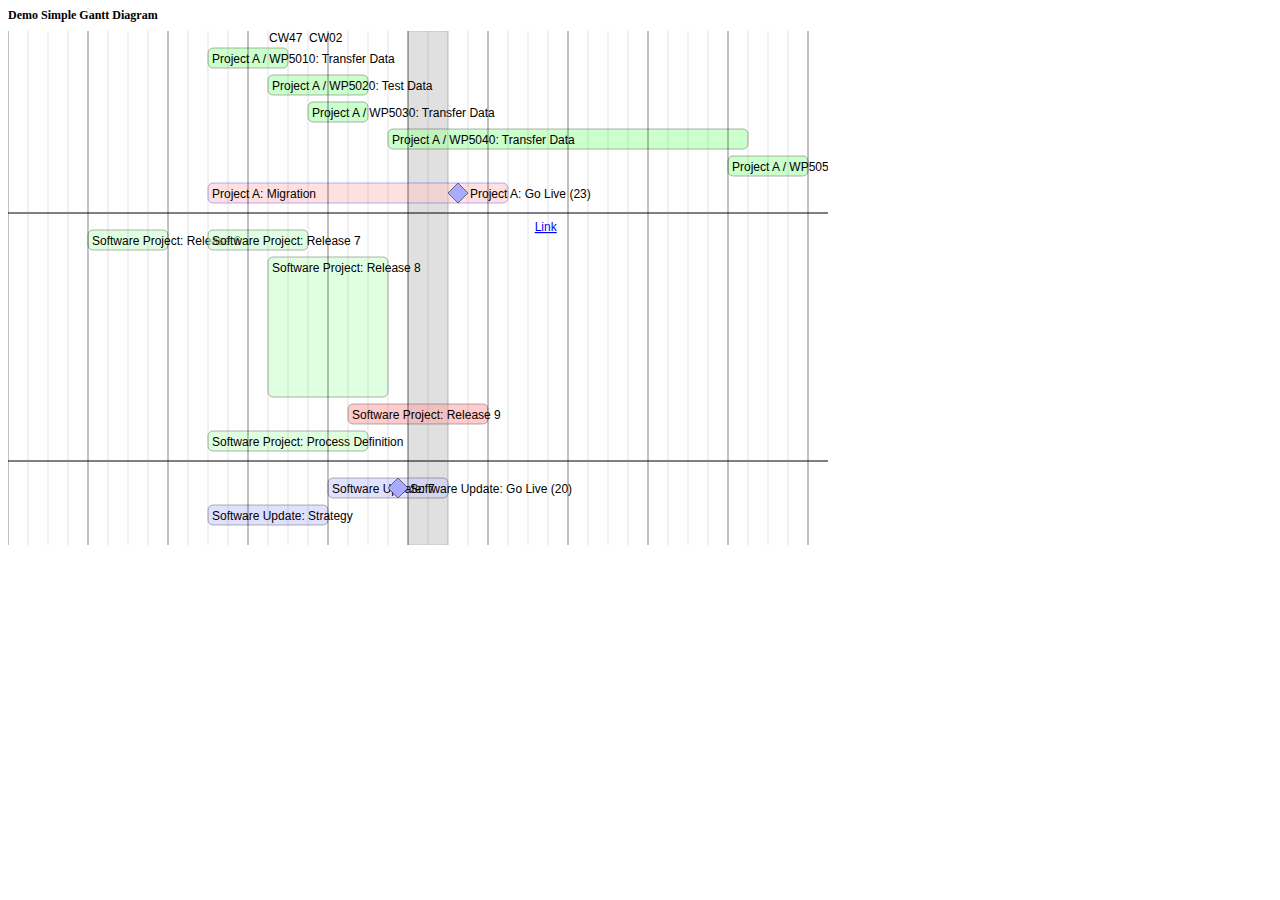
==== examples/GanttChart/myGanttChart.html @ d1228bd1 "minor update of examples/GanttChart" ====
<html>
  <head>
    <meta http-equiv="Content-Type" content="text/html; charset=UTF-8">
    <style>* {
    font-size:12px;
    }</style>
    <script type="text/javascript" src="myGanttChart.js"></script>
  </head>
  <body>
    <h1>Demo Simple Gantt Diagram</h1>

    <svg xmlns="http://www.w3.org/2000/svg" version="1.1" baseProfile="full" id="gantt_diagram"/>

    <script type="text/javascript">

      function cw(y,w) {
	  return ((y - 2021) * 52 + w);
      }
      
      function d(y,m,d) {
	  
	  var date = new Date(y,m,d);
	  date.setHours(0, 0, 0, 0);

	  // Thursday in current week decides the year.
	  date.setDate(date.getDate() + 3 - (date.getDay() + 6) % 7);
	  
	  // January 4 is always in week 1.
	  var week1 = new Date(date.getFullYear(), 0, 4);

	  // Adjust to Thursday in week 1 and count number of weeks from date to week1.
	  var w = 1 + Math.round(((date.getTime() - week1.getTime()) / 86400000 - 3 + (week1.getDay() + 6) % 7) / 7);
	  
	  return cw(y,w);
      }
      
      var c = new objGanttChart('gantt_diagram',0,0,20);
      
      //c.shift(cw(2021,5));

      c.append(
	  {start: 10, length: 4, title: 'Project A / WP5010: Transfer Data'},
	  {start: 13, end: 17, title: 'Project A / WP5020: Test Data'},
	  {start: cw(2021,15), end: cw(2021,17), title: 'Project A / WP5030: Transfer Data'},
	  {start: cw(2021,19), end: d(2021,8,9), title: 'Project A / WP5040: Transfer Data'},
	  {start:  d(2021,8,9), end: d(2021,8,29), title: 'Project A / WP5050: Validate Data'},
	  {start: 10, length: 15, color: '#ffcccc', title: 'Project A: Migration', url : "?path=abc.txt"},
	  {start: 23, title: 'Project A: Go Live'},);

      c.append(
	  {color: '#ccffcc'},
	  {start:  4, length: 4, title: 'Software Project: Release 6'},
	  {start: 10, length: 5, title: 'Software Project: Release 7', newline: false},
	  {start: 13, length: 6, height: 7, title: 'Software Project: Release 8'},
	  {start: 17, length: 7, color: '#ffaaaa', title: 'Software Project: Release 9'},
	  {start: 10, length: 8, title: 'Software Project: Process Definition'});

      c.append(
	  {color: '#ccccff'},
	  {posx: 26, posy: 10, title: 'Link', url: "http://www.heise.de/"},
	  {start: 16, length: 6, title: 'Software Update: 7'},
	  {start: 20, title: 'Software Update: Go Live'},
	  {start: 10, length: 6, title: 'Software Update: Strategy'},
      );
      
      c.appendVBar(cw(2021,20),2,'Holidays');
      c.addLabel(13,'CW47');
      c.addLabel(15,'CW02');

      //c.appendHLines();
      c.appendVLines();
   </script>
  </body>
</html>
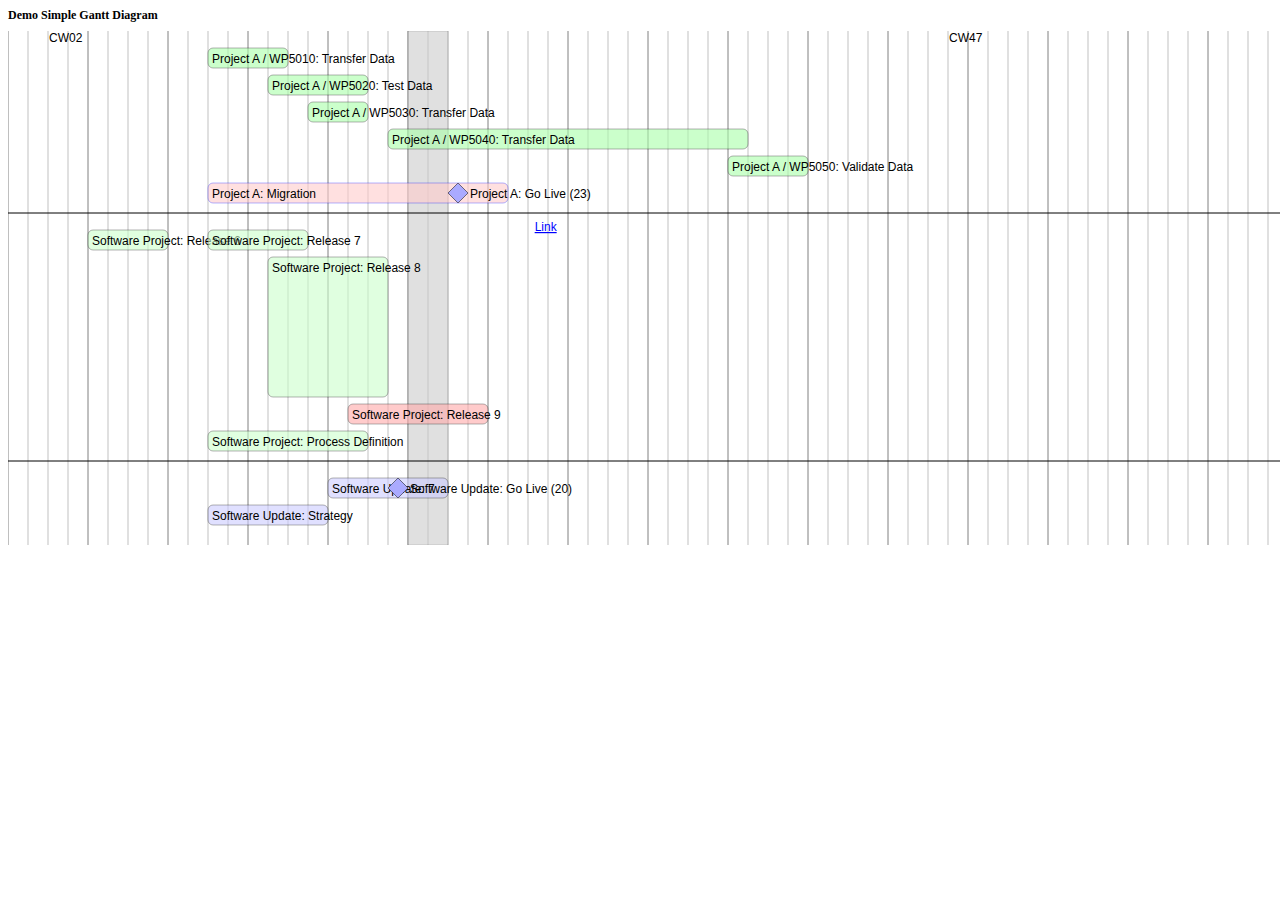
==== commit 35306c5f: "minor update of Gantt Chart (SVG)" ====
--- a/examples/GanttChart/myGanttChart.html
+++ b/examples/GanttChart/myGanttChart.html
@@ -34,7 +34,7 @@
 	  return cw(y,w);
       }
       
-      var c = new objGanttChart('gantt_diagram',0,0,20);
+      var c = new objGanttChart('gantt_diagram',105,0,20);
       
       //c.shift(cw(2021,5));
 
@@ -63,10 +63,12 @@
 	  {start: 10, length: 6, title: 'Software Update: Strategy'},
       );
       
-      c.appendVBar(cw(2021,20),2,'Holidays');
-      c.addLabel(13,'CW47');
-      c.addLabel(15,'CW02');
+      c.appendVBar(cw(2021,20),2,'Holidays 2021');
+      c.addLabel(cw(2021,2),'CW02');
+      c.addLabel(cw(2021,47),'CW47');
 
+      c.appendVBar(cw(2022,30),2,'Holidays 2022');
+      
       //c.appendHLines();
       c.appendVLines();
    </script>
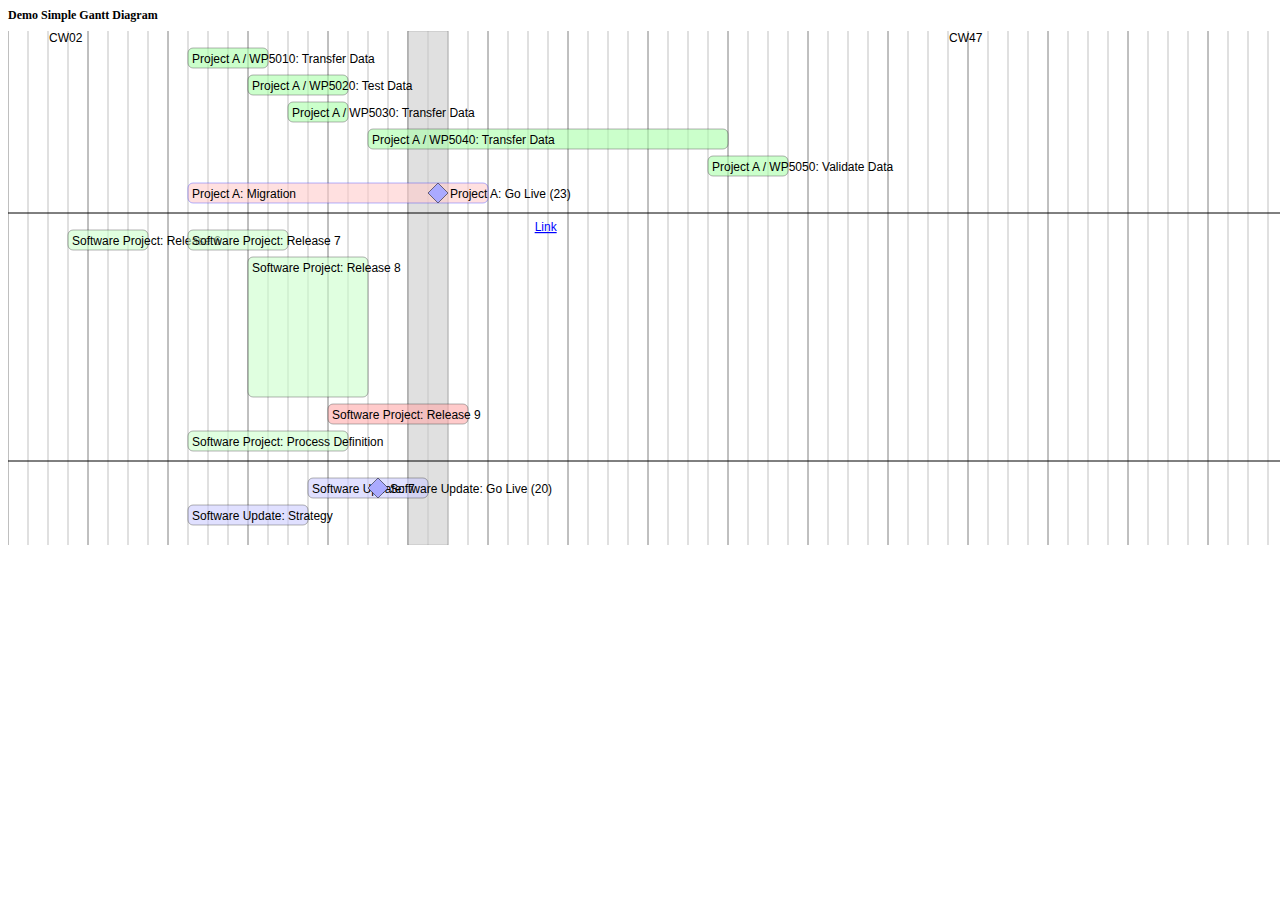
==== commit 7711b424: "update of examples/GanttChart" ====
--- a/examples/GanttChart/myGanttChart.html
+++ b/examples/GanttChart/myGanttChart.html
@@ -1,76 +1,84 @@
-<html>
-  <head>
-    <meta http-equiv="Content-Type" content="text/html; charset=UTF-8">
-    <style>* {
-    font-size:12px;
-    }</style>
-    <script type="text/javascript" src="myGanttChart.js"></script>
-  </head>
-  <body>
-    <h1>Demo Simple Gantt Diagram</h1>
-
-    <svg xmlns="http://www.w3.org/2000/svg" version="1.1" baseProfile="full" id="gantt_diagram"/>
-
-    <script type="text/javascript">
-
-      function cw(y,w) {
-	  return ((y - 2021) * 52 + w);
-      }
-      
-      function d(y,m,d) {
-	  
-	  var date = new Date(y,m,d);
-	  date.setHours(0, 0, 0, 0);
-
-	  // Thursday in current week decides the year.
-	  date.setDate(date.getDate() + 3 - (date.getDay() + 6) % 7);
-	  
-	  // January 4 is always in week 1.
-	  var week1 = new Date(date.getFullYear(), 0, 4);
-
-	  // Adjust to Thursday in week 1 and count number of weeks from date to week1.
-	  var w = 1 + Math.round(((date.getTime() - week1.getTime()) / 86400000 - 3 + (week1.getDay() + 6) % 7) / 7);
-	  
-	  return cw(y,w);
-      }
-      
-      var c = new objGanttChart('gantt_diagram',105,0,20);
-      
-      //c.shift(cw(2021,5));
-
-      c.append(
-	  {start: 10, length: 4, title: 'Project A / WP5010: Transfer Data'},
-	  {start: 13, end: 17, title: 'Project A / WP5020: Test Data'},
-	  {start: cw(2021,15), end: cw(2021,17), title: 'Project A / WP5030: Transfer Data'},
-	  {start: cw(2021,19), end: d(2021,8,9), title: 'Project A / WP5040: Transfer Data'},
-	  {start:  d(2021,8,9), end: d(2021,8,29), title: 'Project A / WP5050: Validate Data'},
-	  {start: 10, length: 15, color: '#ffcccc', title: 'Project A: Migration', url : "?path=abc.txt"},
-	  {start: 23, title: 'Project A: Go Live'},);
-
-      c.append(
-	  {color: '#ccffcc'},
-	  {start:  4, length: 4, title: 'Software Project: Release 6'},
-	  {start: 10, length: 5, title: 'Software Project: Release 7', newline: false},
-	  {start: 13, length: 6, height: 7, title: 'Software Project: Release 8'},
-	  {start: 17, length: 7, color: '#ffaaaa', title: 'Software Project: Release 9'},
-	  {start: 10, length: 8, title: 'Software Project: Process Definition'});
-
-      c.append(
-	  {color: '#ccccff'},
-	  {posx: 26, posy: 10, title: 'Link', url: "http://www.heise.de/"},
-	  {start: 16, length: 6, title: 'Software Update: 7'},
-	  {start: 20, title: 'Software Update: Go Live'},
-	  {start: 10, length: 6, title: 'Software Update: Strategy'},
-      );
-      
-      c.appendVBar(cw(2021,20),2,'Holidays 2021');
-      c.addLabel(cw(2021,2),'CW02');
-      c.addLabel(cw(2021,47),'CW47');
-
-      c.appendVBar(cw(2022,30),2,'Holidays 2022');
-      
-      //c.appendHLines();
-      c.appendVLines();
-   </script>
-  </body>
-</html>
+<html>
+  <head>
+    <meta http-equiv="Content-Type" content="text/html; charset=UTF-8">
+    <style>* {
+    font-size:12px;
+    }</style>
+    <script type="text/javascript" src="myGanttChart.js"></script>
+  </head>
+  <body>
+    <h1>Demo Simple Gantt Diagram</h1>
+
+    <svg xmlns="http://www.w3.org/2000/svg" version="1.1" baseProfile="full" id="gantt_diagram"/>
+
+    <script type="text/javascript">
+
+      function cw(y,w) {
+	  return ((y - 2021) * 52 + w);
+      }
+      
+      function d(y,m,d) {
+	  
+	  var date = new Date(y,m,d);
+	  date.setHours(0, 0, 0, 0);
+
+	  // Thursday in current week decides the year.
+	  date.setDate(date.getDate() + 3 - (date.getDay() + 6) % 7);
+	  
+	  // January 4 is always in week 1.
+	  var week1 = new Date(date.getFullYear(), 0, 4);
+
+	  // Adjust to Thursday in week 1 and count number of weeks from date to week1.
+	  var w = 1 + Math.round(((date.getTime() - week1.getTime()) / 86400000 - 3 + (week1.getDay() + 6) % 7) / 7);
+	  
+	  return cw(y,w);
+      }
+      
+      var c = new objGanttChart('gantt_diagram',105,0,20);
+      
+      //c.shift(cw(2021,5));
+
+      c.append(
+	  {start: 10, length: 4, title: 'Project A / WP5010: Transfer Data'},
+	  {start: 13, end: 17, title: 'Project A / WP5020: Test Data'},
+	  {start: cw(2021,15), end: cw(2021,17), title: 'Project A / WP5030: Transfer Data'},
+	  {start: cw(2021,19), end: d(2021,8,9), title: 'Project A / WP5040: Transfer Data'},
+	  {start:  d(2021,8,9), end: d(2021,8,29), title: 'Project A / WP5050: Validate Data'},
+	  {start: 10, length: 15, color: '#ffcccc', title: 'Project A: Migration', url : "?path=abc.txt"},
+	  {start: 23, title: 'Project A: Go Live'},);
+
+      c.append(
+	  {color: '#ccffcc'},
+	  {start:  4, length: 4, title: 'Software Project: Release 6'},
+	  {start: 10, length: 5, title: 'Software Project: Release 7', newline: false},
+	  {start: 13, length: 6, height: 7, title: 'Software Project: Release 8'},
+	  {start: 17, length: 7, color: '#ffaaaa', title: 'Software Project: Release 9'},
+	  {start: 10, length: 8, title: 'Software Project: Process Definition'});
+
+      c.append(
+	  {color: '#ccccff'},
+	  {posx: 26, posy: 10, title: 'Link', url: "http://www.heise.de/"},
+	  {start: 16, length: 6, title: 'Software Update: 7'},
+	  {start: 20, title: 'Software Update: Go Live'},
+	  {start: 10, length: 6, title: 'Software Update: Strategy'},
+      );
+      
+      c.appendVBar(cw(2021,20),2,'Holidays 2021');
+      c.addLabel(cw(2021,2),'CW02');
+      c.addLabel(cw(2021,47),'CW47');
+
+      c.appendVBar(cw(2022,30),2,'Holidays 2022');
+
+      // Ctrl+V
+      
+      //c.append(c.parseInput('1;2;AAA\n4;5;BBB\n6;7;CCC'));
+
+      //c.getInput('/Entwurf/myGanttDemo.csv');
+
+      //c.getInput('/Entwurf/myGanttDemo.json');
+
+      //c.appendHLines();
+      c.appendVLines();
+   </script>
+  </body>
+</html>
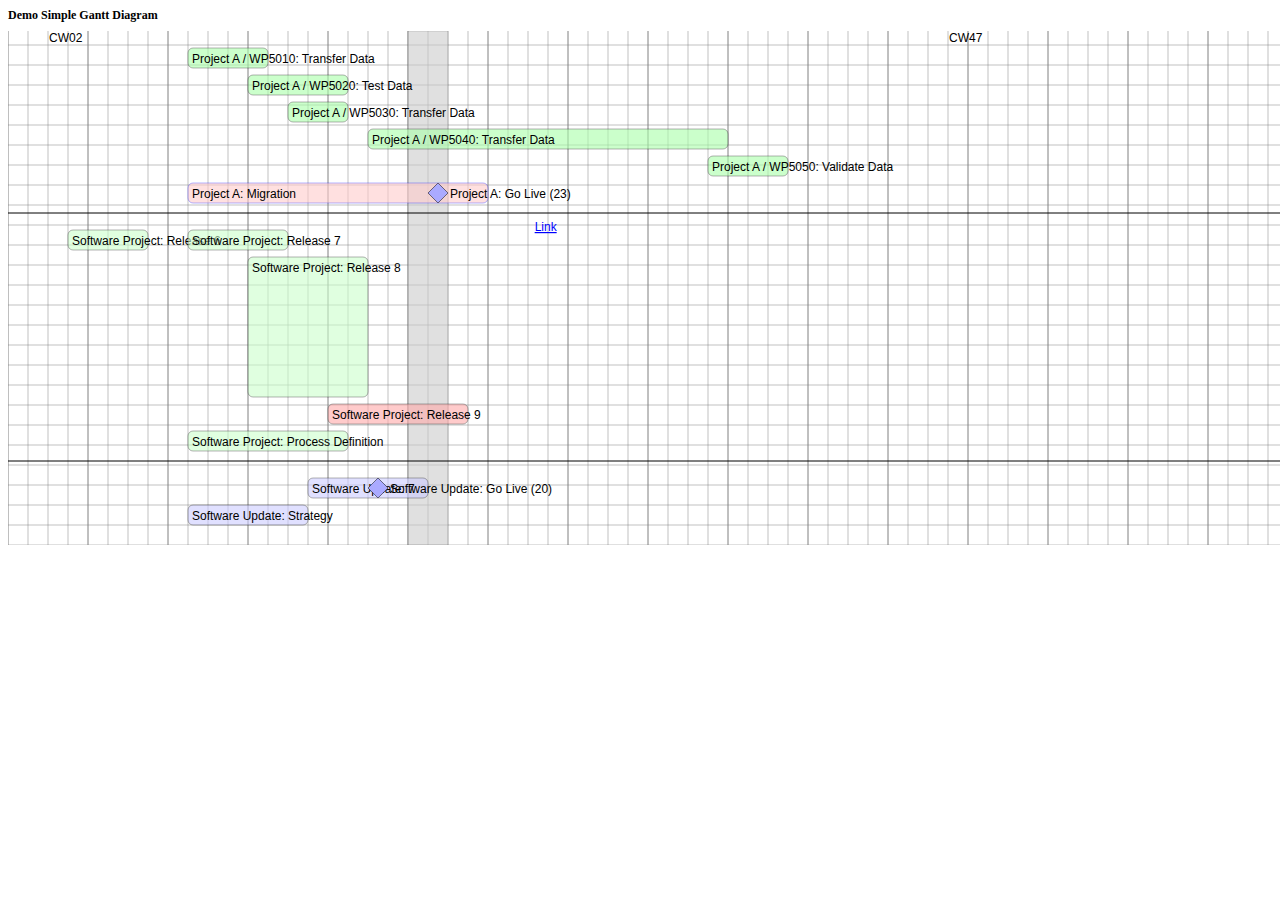
==== commit 613ecc29: "update of examples/GanttChart" ====
--- a/examples/GanttChart/myGanttChart.html
+++ b/examples/GanttChart/myGanttChart.html
@@ -63,21 +63,22 @@
 	  {start: 10, length: 6, title: 'Software Update: Strategy'},
       );
       
-      c.appendVBar(cw(2021,20),2,'Holidays 2021');
       c.addLabel(cw(2021,2),'CW02');
       c.addLabel(cw(2021,47),'CW47');
 
-      c.appendVBar(cw(2022,30),2,'Holidays 2022');
 
       // Ctrl+V
       
       //c.append(c.parseInput('1;2;AAA\n4;5;BBB\n6;7;CCC'));
 
-      //c.getInput('/Entwurf/myGanttDemo.csv');
+      c.getInput('/WorkGanttChart/myGanttDemo.csv');
 
-      //c.getInput('/Entwurf/myGanttDemo.json');
+      c.getInput('/WorkGanttChart/myGanttDemo.json');
 
-      //c.appendHLines();
+      c.appendVBar(cw(2022,30),2,'Holidays 2022');
+      c.appendVBar(cw(2021,20),2,'Holidays 2021');
+
+      c.appendHLines();
       c.appendVLines();
    </script>
   </body>
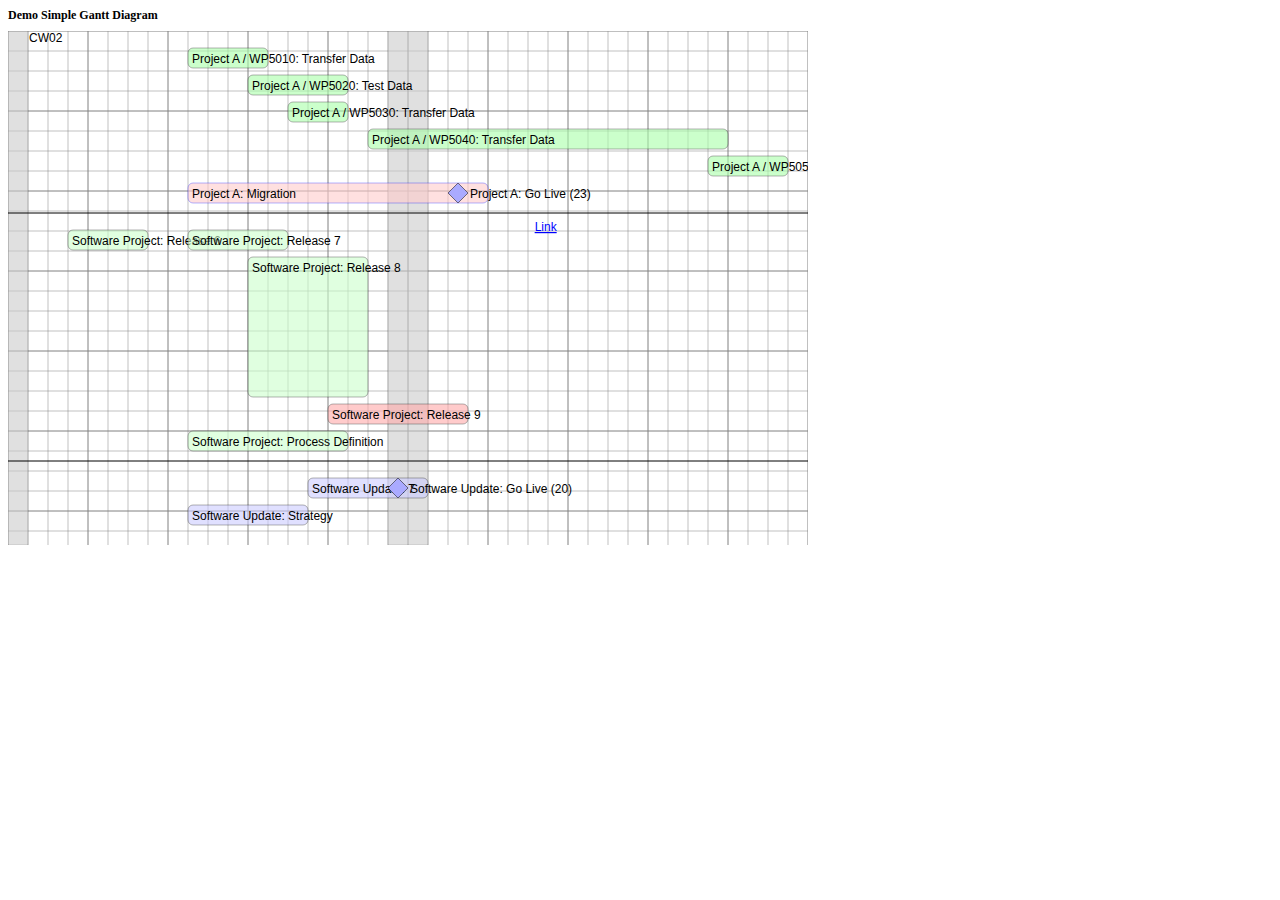
==== commit 1a57b5c6: "minor update" ====
--- a/examples/GanttChart/myGanttChart.html
+++ b/examples/GanttChart/myGanttChart.html
@@ -34,13 +34,13 @@
 	  return cw(y,w);
       }
       
-      var c = new objGanttChart('gantt_diagram',105,0,20);
+      var c = new objGanttChart('gantt_diagram',0,0,20);
       
       //c.shift(cw(2021,5));
 
       c.append(
 	  {start: 10, length: 4, title: 'Project A / WP5010: Transfer Data'},
-	  {start: 13, end: 17, title: 'Project A / WP5020: Test Data'},
+	  {start: 13, end: 17, title: 'Project A / WP5020: Test Data', tip: 'Regression Tests'},
 	  {start: cw(2021,15), end: cw(2021,17), title: 'Project A / WP5030: Transfer Data'},
 	  {start: cw(2021,19), end: d(2021,8,9), title: 'Project A / WP5040: Transfer Data'},
 	  {start:  d(2021,8,9), end: d(2021,8,29), title: 'Project A / WP5050: Validate Data'},
@@ -66,14 +66,15 @@
       c.addLabel(cw(2021,2),'CW02');
       c.addLabel(cw(2021,47),'CW47');
 
+      c.appendVBar(1,1,'UUU');
 
       // Ctrl+V
       
       //c.append(c.parseInput('1;2;AAA\n4;5;BBB\n6;7;CCC'));
 
-      c.getInput('/WorkGanttChart/myGanttDemo.csv');
+//      c.getInput('/WorkGanttChart/myGanttDemo.csv');
 
-      c.getInput('/WorkGanttChart/myGanttDemo.json');
+//      c.getInput('/WorkGanttChart/myGanttDemo.json');
 
       c.appendVBar(cw(2022,30),2,'Holidays 2022');
       c.appendVBar(cw(2021,20),2,'Holidays 2021');
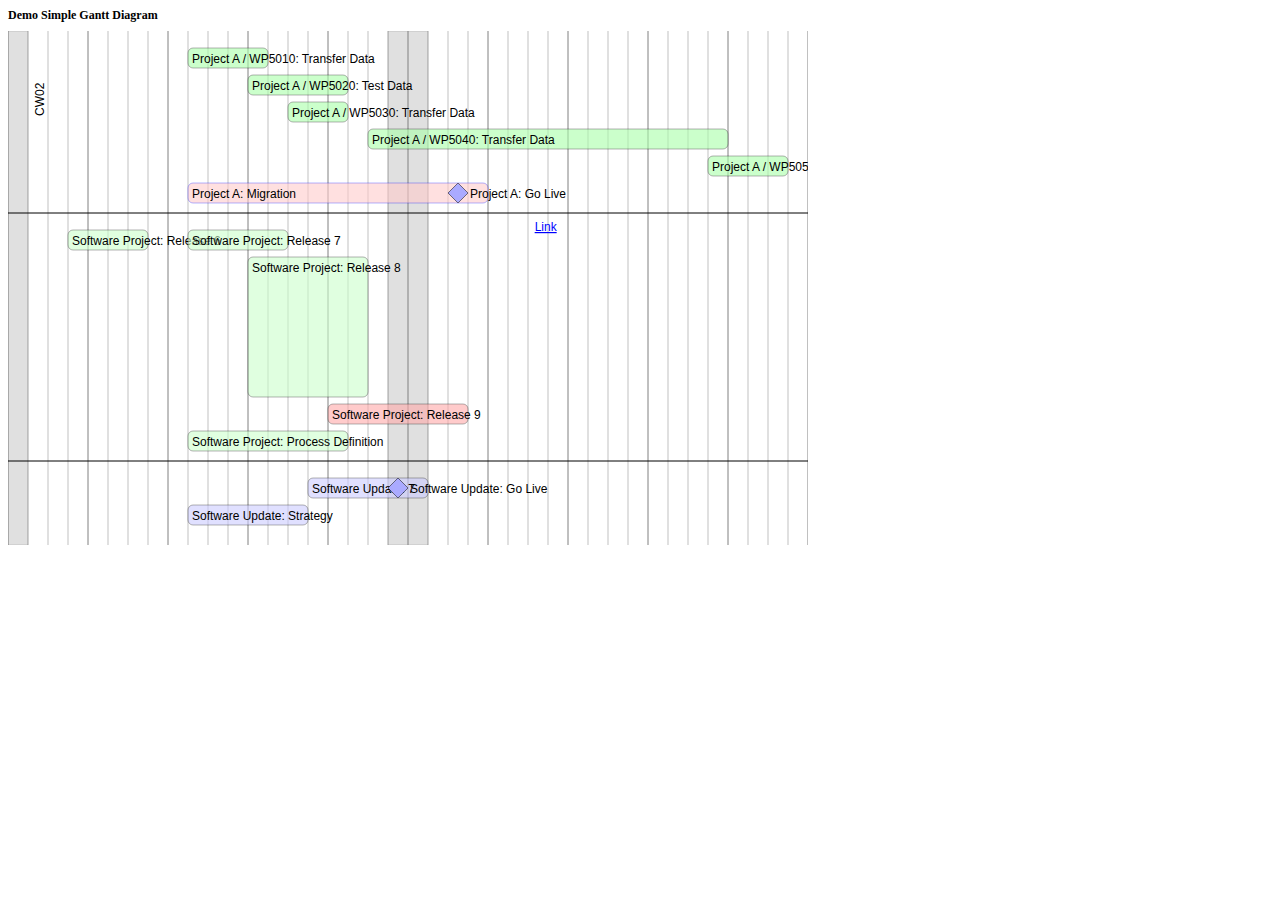
==== commit 26b6e186: "refactoring of Gantt Chart" ====
--- a/examples/GanttChart/myGanttChart.html
+++ b/examples/GanttChart/myGanttChart.html
@@ -62,7 +62,8 @@
 	  {start: 20, title: 'Software Update: Go Live'},
 	  {start: 10, length: 6, title: 'Software Update: Strategy'},
       );
-      
+
+      c.reDraw();      
       c.addLabel(cw(2021,2),'CW02');
       c.addLabel(cw(2021,47),'CW47');
 
@@ -79,8 +80,6 @@
       c.appendVBar(cw(2022,30),2,'Holidays 2022');
       c.appendVBar(cw(2021,20),2,'Holidays 2021');
 
-      c.appendHLines();
-      c.appendVLines();
    </script>
   </body>
 </html>
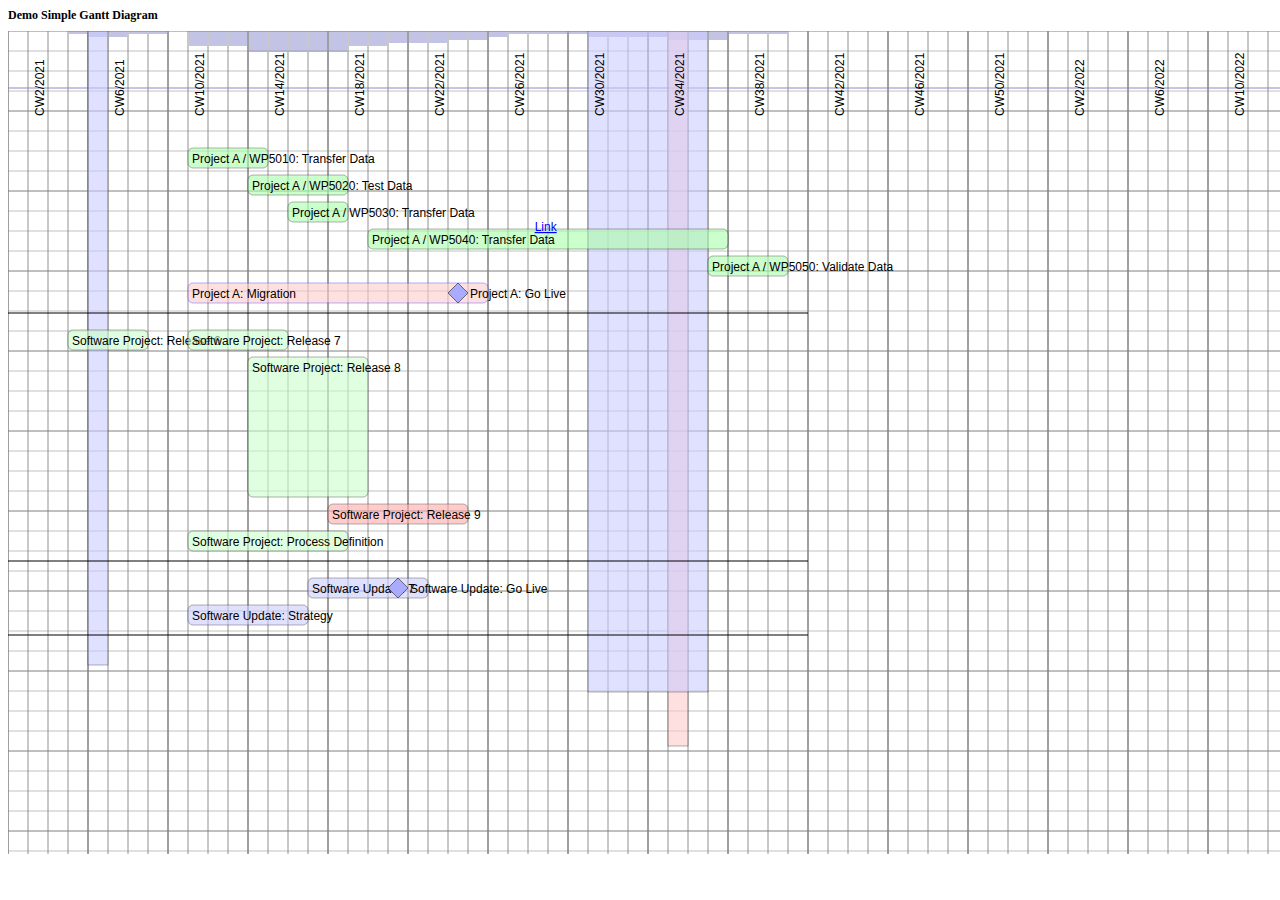
==== commit f7ac38c0: "update of examples/GanttChart" ====
--- a/examples/GanttChart/myGanttChart.html
+++ b/examples/GanttChart/myGanttChart.html
@@ -12,6 +12,34 @@
     <svg xmlns="http://www.w3.org/2000/svg" version="1.1" baseProfile="full" id="gantt_diagram"/>
 
     <script type="text/javascript">
+
+      objGanttChart.prototype.preDraw = function() {
+
+	  window.console.log('Pre ');
+
+	  var today = new Date();
+
+	  for (var y = 2021; y < 2025; y++) {
+	      this.append({start: d(y,today.getMonth()+1,today.getDate()), length: 1, title: 'Current Week ' + y, color: '#ffcccc', vertical: true});
+	      for (var w = 2; w < 53; w += 4) {
+		  this.addLabel(cw(y,w),'CW' + w + '/' + y);
+	      }
+	  }
+	  this.y_n += 5 * this.grid;
+	  
+	  return this;
+      }
+
+      objGanttChart.prototype.postDraw = function() {
+
+	  window.console.log('Post ');
+
+	  this.appendHLines();
+	  this.appendVLines();
+	  this.appendHistogram();
+	  
+	  return this;
+      }
 
       function cw(y,w) {
 	  return ((y - 2021) * 52 + w);
@@ -63,11 +91,14 @@
 	  {start: 10, length: 6, title: 'Software Update: Strategy'},
       );
 
+      c.append(
+	  {color: '#ccccff'},
+	  {start: 5, length: 1, title: 'Test', vertical: true},
+	  {start: cw(2021,30), length: 6, title: 'Holidays 2021', vertical: true},
+	  {start: cw(2022,30), length: 6, title: 'Holidays 2022', vertical: true},
+      );
+
       c.reDraw();      
-      c.addLabel(cw(2021,2),'CW02');
-      c.addLabel(cw(2021,47),'CW47');
-
-      c.appendVBar(1,1,'UUU');
 
       // Ctrl+V
       
@@ -77,9 +108,6 @@
 
 //      c.getInput('/WorkGanttChart/myGanttDemo.json');
 
-      c.appendVBar(cw(2022,30),2,'Holidays 2022');
-      c.appendVBar(cw(2021,20),2,'Holidays 2021');
-
    </script>
   </body>
 </html>
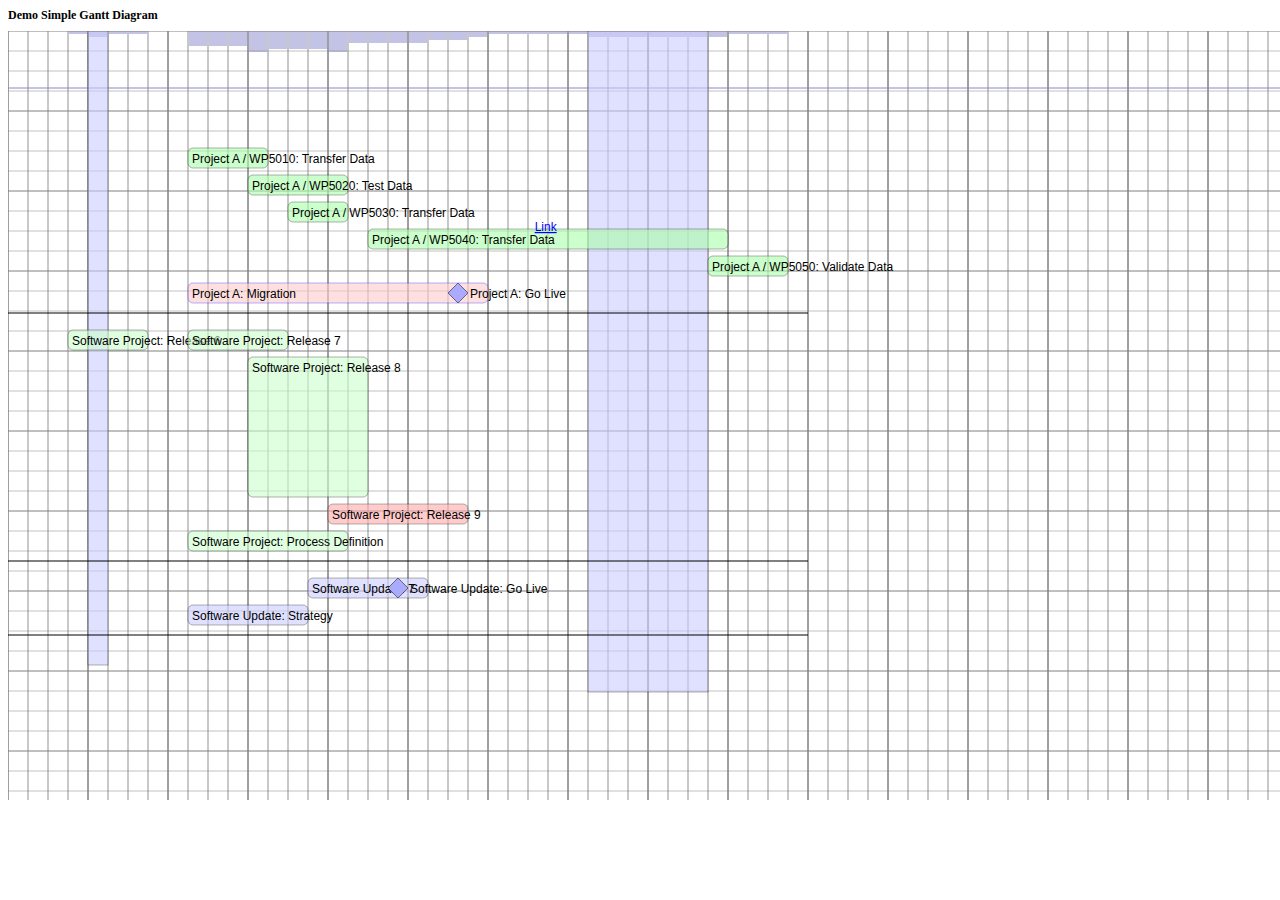
==== commit eb9c57c7: "examples/GanttChart: compression of Chart by value" ====
--- a/examples/GanttChart/myGanttChart.html
+++ b/examples/GanttChart/myGanttChart.html
@@ -13,13 +13,14 @@
 
     <script type="text/javascript">
 
+      var today = new Date();
+      
       objGanttChart.prototype.preDraw = function() {
 
 	  window.console.log('Pre ');
 
-	  var today = new Date();
-
-	  for (var y = 2021; y < 2025; y++) {
+	  for (var y = today.getYear() + 1900 - 1; y < today.getYear() + 1900 + 1; y++) {
+	      //window.console.log('Year: ' + y);
 	      this.append({start: d(y,today.getMonth()+1,today.getDate()), length: 1, title: 'Current Week ' + y, color: '#ffcccc', vertical: true});
 	      for (var w = 2; w < 53; w += 4) {
 		  this.addLabel(cw(y,w),'CW' + w + '/' + y);
@@ -62,6 +63,8 @@
 	  return cw(y,w);
       }
       
+      var urlParams = new URLSearchParams(document.location.search);
+    
       var c = new objGanttChart('gantt_diagram',0,0,20);
       
       //c.shift(cw(2021,5));
@@ -98,6 +101,14 @@
 	  {start: cw(2022,30), length: 6, title: 'Holidays 2022', vertical: true},
       );
 
+      if (urlParams.has('c')) {
+        if (urlParams.get('c') > 0) {
+          c.switchCompress(urlParams.get('c'));
+        } else {
+          c.switchCompress(d(today.getYear()+1900,today.getMonth()+1,today.getDate()));
+        }
+      }
+
       c.reDraw();      
 
       // Ctrl+V
